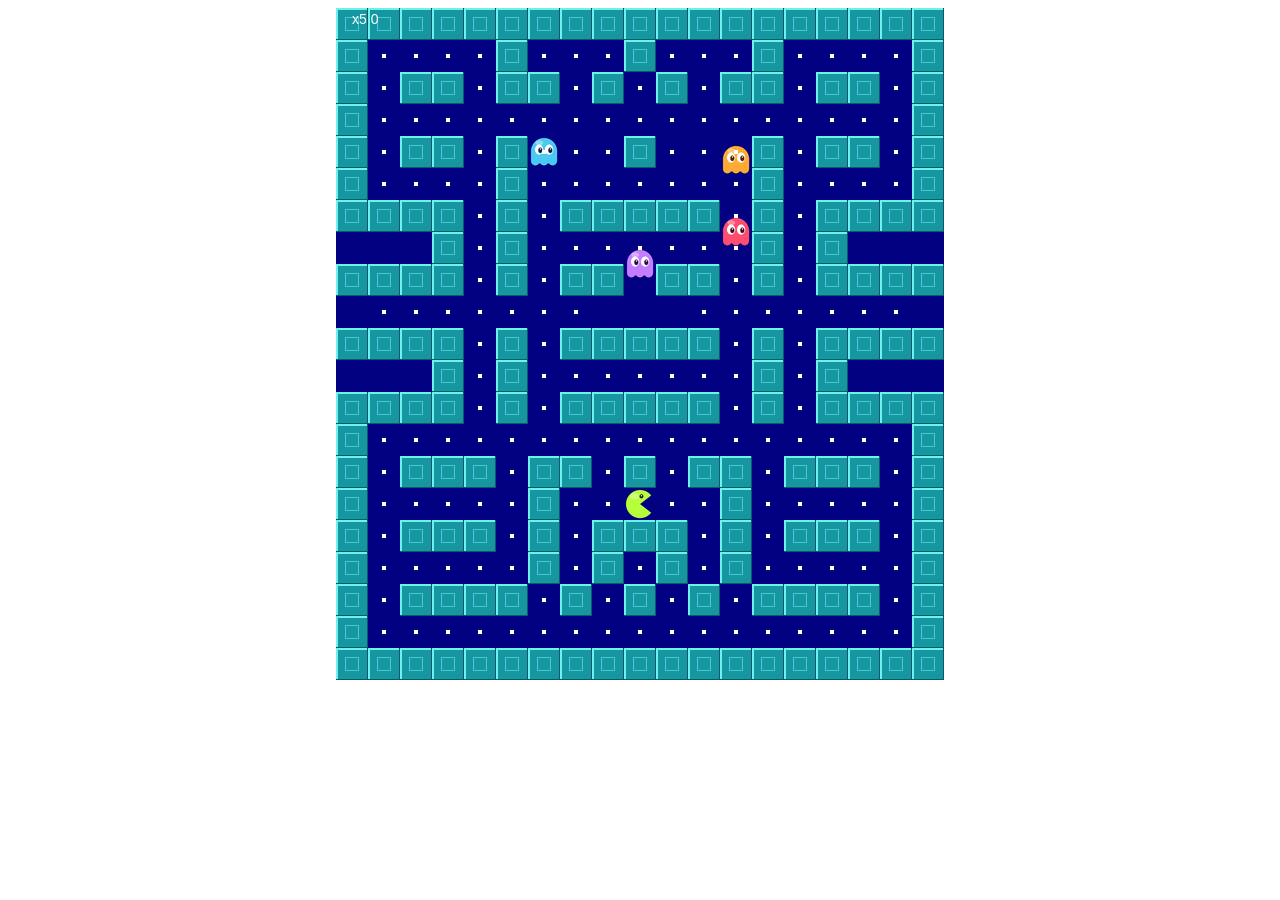
==== Pac-Man/index.html @ 6875058c "Move Pac-Man into its own folder" ====
<!DOCTYPE html>
<html lang="en">
<head>
    <meta charset="UTF-8">
    <meta name="viewport" content="width=device-width, initial-scale=1.0">
    <title>Webcluster_PACMAN</title>
    <link rel="stylesheet" href="pacman.css">
    <script src="pacman.js"></script>
</head>
<body>
    <canvas id="board"></canvas>
</body>
</html>
---- Pac-Man/pacman.css ----
body {
    text-align: center;
}

#board{
    background-color: navy;
}
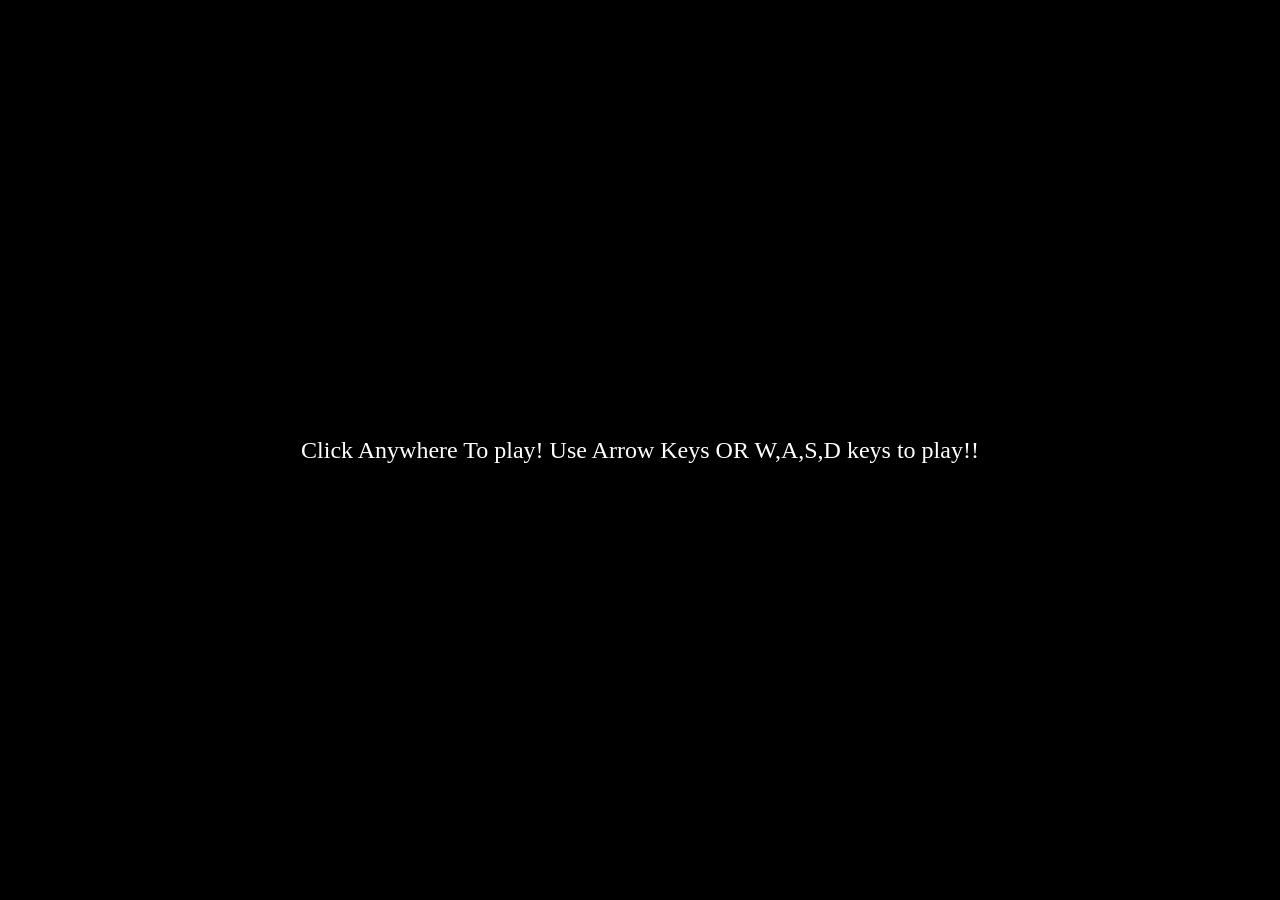
==== commit 1daae3c3: "ADded Bgm and splash screen to pacman also and also managed some resources" ====
--- a/Pac-Man/index.html
+++ b/Pac-Man/index.html
@@ -9,5 +9,15 @@
 </head>
 <body>
     <canvas id="board"></canvas>
+
+    <!--For Retro Game Background AutoPlay (Different from snake one!!)-->
+     <div id="splash" onclick="startSplash()">
+         Click Anywhere To play!
+         Use Arrow Keys OR W,A,S,D keys to play!!
+     </div>
+
+     </script>
+<!--Background Music from pixabay-->
+   <audio id="bgm" src="pacmanbgm.mp3" loop></audio>
 </body>
 </html>
--- a/Pac-Man/pacman.css
+++ b/Pac-Man/pacman.css
@@ -1,3 +1,26 @@
+/*SPLASH SCREEN*/
+#splash {
+    /* FULLSCREEN*/
+    position: fixed; top: 0; left: 0; z-index: 999;
+    width: 100vw; height: 100vh;
+
+    /* CENTER */
+    display: flex;
+    align-items: center; justify-content: center;
+
+    /* some beauty to thw web!!*/
+    font-size: 24px;
+    color: #fff; background: #000;
+}
+
+/* HIDE SPLASH SCREEN After click*/
+#splash.hide {
+    transform: translateY(-100%);
+    pointer-events: none;
+    transition: transform 1s cubic-bezier(0.77, 0, 0.175, 1);
+}
+
+
 body {
     text-align: center;
 }
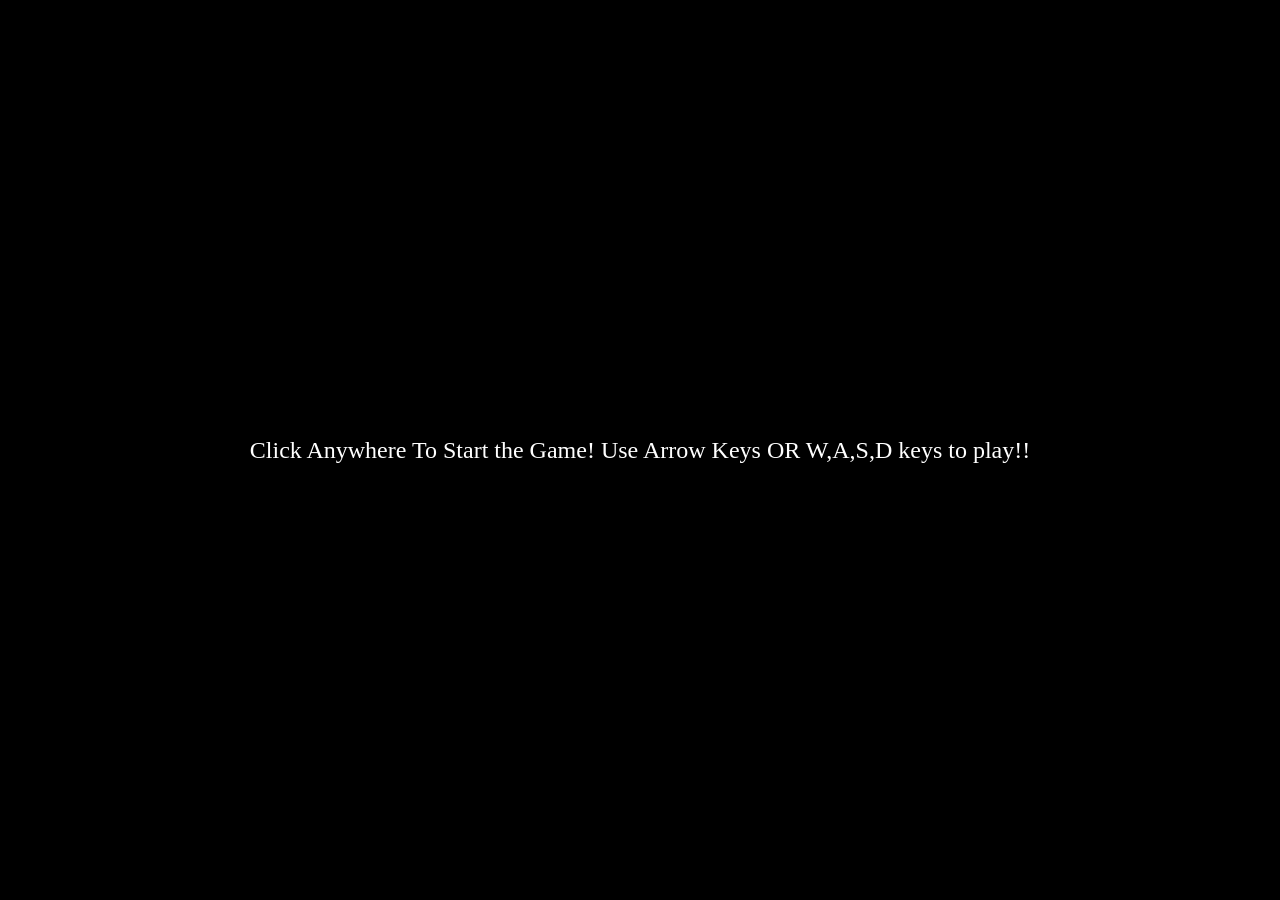
==== commit 1e271a82: "Added Sound Effects To snake game" ====
--- a/Pac-Man/index.html
+++ b/Pac-Man/index.html
@@ -11,8 +11,9 @@
     <canvas id="board"></canvas>
 
     <!--For Retro Game Background AutoPlay (Different from snake one!!)-->
+    
      <div id="splash" onclick="startSplash()">
-         Click Anywhere To play!
+         Click Anywhere To Start the Game!
          Use Arrow Keys OR W,A,S,D keys to play!!
      </div>
 
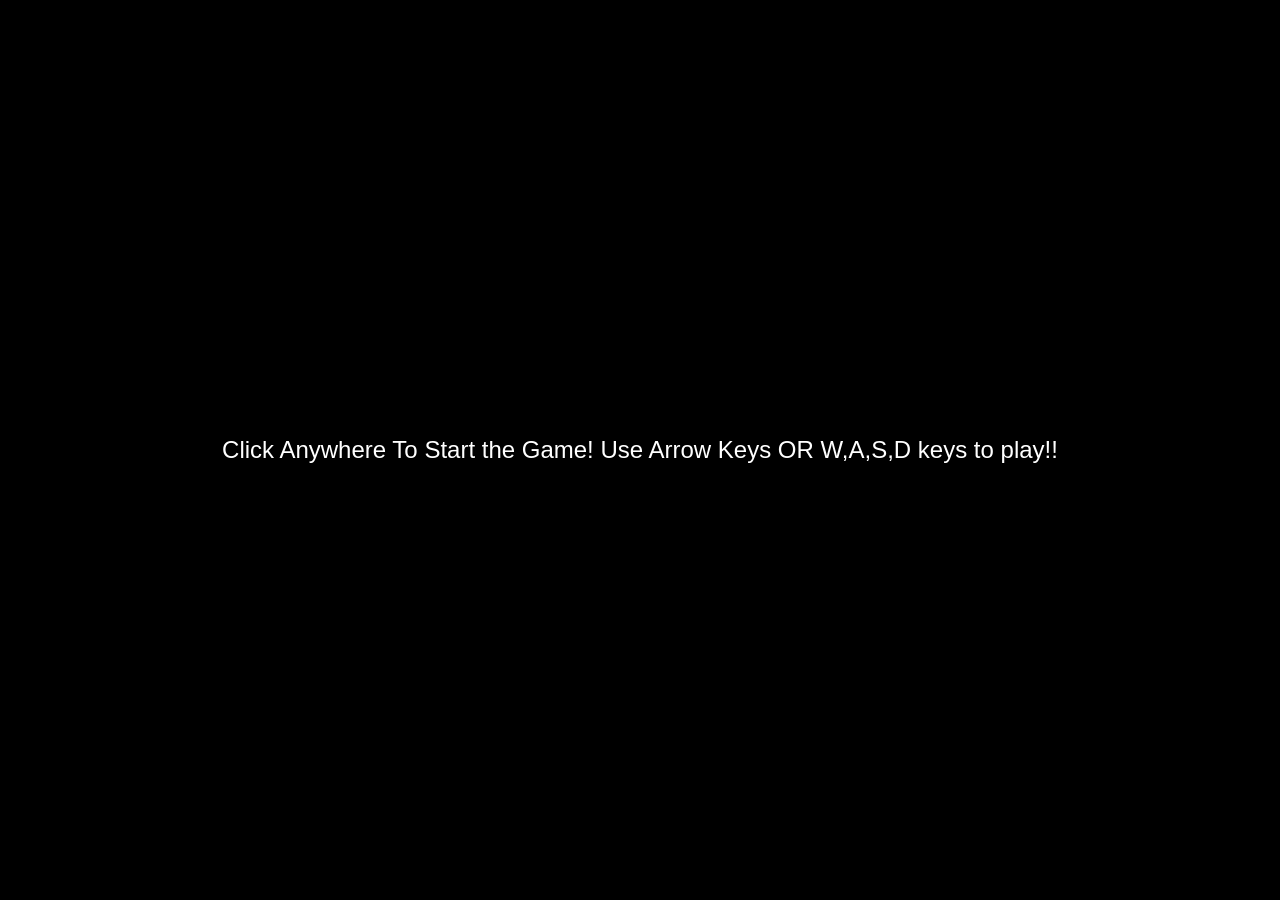
==== commit 095d0b8e: "Chnaged and managed dashboards of games, its looking cool now!!!!" ====
--- a/Pac-Man/index.html
+++ b/Pac-Man/index.html
@@ -20,5 +20,13 @@
      </script>
 <!--Background Music from pixabay-->
    <audio id="bgm" src="pacmanbgm.mp3" loop></audio>
+
+   <!--Background Video From Pinterest https://pin.it/35FCIrnlJ -->
+   <video id="pacmanbg" autoplay muted loop>
+    <source src="./pacmanbackground.mp4">
+</video>
+<div id="bgoverlay"></div>
+
 </body>
+
 </html>
--- a/Pac-Man/pacman.css
+++ b/Pac-Man/pacman.css
@@ -11,6 +11,7 @@
     /* some beauty to thw web!!*/
     font-size: 24px;
     color: #fff; background: #000;
+    font-family: Impact, Haettenschweiler, 'Arial Narrow Bold', sans-serif;
 }
 
 /* HIDE SPLASH SCREEN After click*/
@@ -22,9 +23,36 @@
 
 
 body {
+    margin: 0;
+    min-height: 100vh;
+    background: #000;
     text-align: center;
+
+    display: flex;
+    justify-content: center;
+    align-items: center;
+}
+#pacmanbg {
+    position: fixed;
+    top: 0;
+    left: 0;
+    width: 100%;
+    height: 100%;
+    object-fit: cover;
+    z-index: -2;
+}
+#bgoverlay {
+    position: fixed;
+    inset: 0;
+    background: rgba(0, 0, 0, 0.45);
+    z-index: -1;
 }
 
+
+
 #board{
+    position: relative;
+    outline: 4px solid #000;
+    box-shadow: 8px 8px 0 #ffd60a, 8px 8px 0 4px #000;
     background-color: navy;
 }
